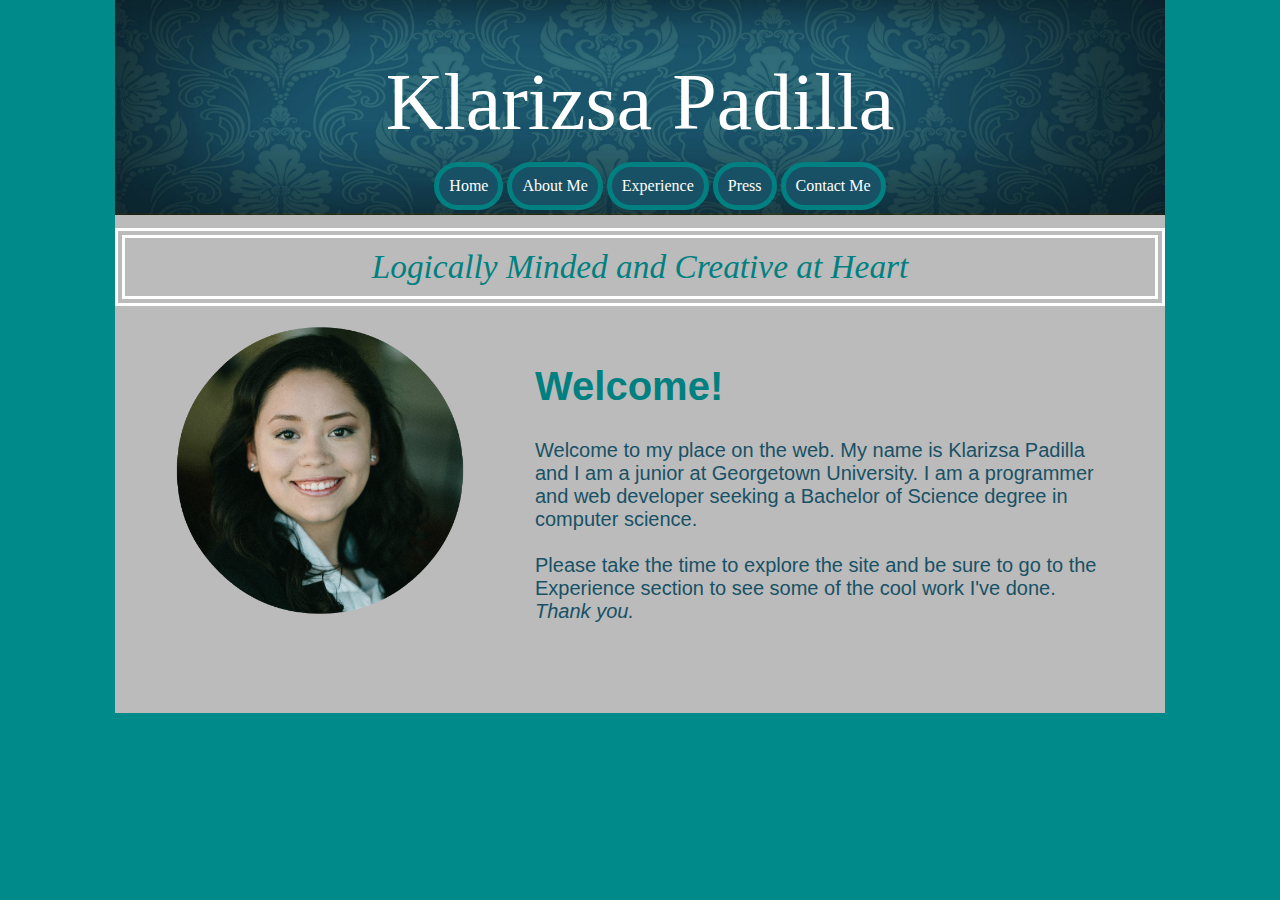
==== index.html @ b5a94009 "Initial site" ====
<DOCTYPE html>

<html lang="en-US">

<link href="styleSheet.css" rel="styleSheet" type="text/css" />

	<head>
	
		<meta http-equiv="Content-Type" content="text/html; charset=iso-8859-1"/>
		<meta name="description" content="Klarizsa Padilla">
		<meta name="keywords" content="Klarizsa Padilla, Padilla, Klarizsa, Georgetown">
		<meta name="author" content="Klarizsa Padilla">
	
		<title> Klarizsa Padilla</title>
		<script src="modernizr"></script>
		
	</head>
	
	<body>
	
		<div id="mainContainer">
		
			<div id="headerImage">
				<img src="images/KlarizsaPadilla_Header.jpg" alt="Klarizsa Padilla's Header" id="HeaderImage" />
			</div>
			
			<div id="OverNav">Klarizsa Padilla</div>
			
			<nav class="HorizontalNav">
				<ul>
					<li><a href="index.html">Home</a></li>
					<li><a href="aboutMe.html">About Me</a></li>
					<li><a href="experience.html">Experience</a></li>
					<li><a href="press.html">Press</a></li>
					<li><a href="contactMe.html">Contact Me</a></li>
				</ul>
			</nav>
				
			<div id="UnderNav"><em>
				Logically Minded and Creative at Heart
			</em></div>
				
				<section
				
					<a href="aboutMe.html"><img src="images/KlarizsaPadilla_Headshot.png" alt="Headshot of Klarizsa Padilla" id="KlarizsaPadilla_Headshot" /></a>
				
					<h1>Welcome!</h1>
					
					<div id="welcome">Welcome to my place on the web. My name is Klarizsa Padilla and I am a junior at Georgetown
						University. I am a programmer and web developer seeking a Bachelor of Science degree in computer science. 
						<br/><br/>
						Please take the time to explore the site and be sure to go to the Experience section to see some of the
						cool work I've done. <i>Thank you.</i>
					</div>
				</section>
		</div>
		
	</body>
---- styleSheet.css ----
body{
	width:98%;
	min-width: 900px;
	max-width: 1050px;
	font-family: Verdana, Times New Roman, Sans-Serif;
	font-weight: normal;
	margin: 0px auto;
	background: url(images/Full_Background.jpg)
}

#mainContainer{
	width: 100%;
	background-image: url(images/Background.png);
}

#HeaderImage{
	width: 100%;
	height: 215px;
}

nav.HorizontalNav{
	text-align: center;
	margin: 0px;
	padding: 0px;
	position: relative;
	top: -180px;
}

nav.HorizontalNav ul {
	list-style: none;
}

nav.HorizontalNav li a{
	text-decoration: none;
	color: rgb(255, 255, 255);
	font-size: 16px;
}

nav.HorizontalNav li{
	display: inline-block;
	border: 5px solid teal;
	border-radius: 25px;
	padding: 10px;
	background-color: rgb(24, 81, 101);
}

nav.HorizontalNav a:hover{
	color: teal;
}

#rightSideBar{
	position: relative;
	top: 70px;
	float: right;
	width: 250px;
	height: 300px;
	background-color: rgb(175,175,175);
	border-left: 1px solid black;
	margin-left: 20px;
	overflow: scroll;
}
	
#rightSideBar h1 {
	font-size: 26px;
	color: teal;
	padding-bottom: 20px;
	text-decoration: underline;
}

#rightSideBar h2 {
	font-size: 20px;
	color: rgb(24, 81, 101);
	background-color: rgb(220, 201, 180);
	font-family: Comic Sans;
}	

#rightSideBar p{
	font-size: 87%;
	font-family: Helvica;
}

#UnderNav{
	position: relative;
	padding: 10px;
	border: double white 10px;
	font-size: 25pt;
	font-family: Monotype Corsiva;
	top: -178px;
	text-align: center;
	color: teal;
}


#OverNav{
	position: relative;
	padding: 10px;
	text-align: center;
	font-size: 60pt;
	font-family: Monotype Corsiva;
	top: -168px;
	color: white;
}

#KlarizsaPadilla_Headshot{
	position: relative;
	width: 290px;
	top: -160px;
	float: left;
	padding-right: 20px;
	padding-left: 60px;
}

#underConstruction{
	position: relative;
	width: 290px;
	top: -160px;
	float: left;
	padding-right: 20px;
	padding-left: 60px;
}

#contactMe{
	position: relative;
	width: 290px;
	top: -160px;
	float: left;
	padding-right: 20px;
	padding-left: 60px;
}

#aboutMeIcon{
	position: relative;
	width: 290px;
	top: -225px;
	float: left;
	padding-right: 20px;
	padding-left: 60px;
}

#foodChallenge{
	position: relative;
	width: 290px;
	top: 112px;
	left: -370px;
	padding-right: 20px;
	padding-left: 60px;
}

#helpingOthers{
	position: relative;
	width: 290px;
	top: 147px;
	left: -370px;
	padding-right: 20px;
	padding-left: 60px;
}

#familyTime{
	position: relative;
	width: 290px;
	top: 183px;
	left: 1px;
	padding-right: 20px;
	padding-left: 60px;
}

.contact{
	position: relative;
	top: 30px;
	background-color: black;
	border-radius: 20%;
	margin: 10px;
	height: 80px;
	width: 80px;
}

.contact:hover{
	background-color: teal;
}

h1{
	position: relative;
	top: -120px;
	left: 50px;
	margin: 0px;
	padding: 0px;
	font-family: Arial;
	font-size: 30pt;
	color: teal;
}

h2{
	position: relative;
	top: -120px;
	left: 419px;
	margin: 0px;
	padding: 0px;
	font-family: Arial;
	font-size: 30pt;
	color: teal;
}

h3{
	position: relative;
	top: -120px;
	left: 419px;
	margin: 0px;
	padding: 0px;
	font-family: Arial;
	font-size: 15pt;
	color: white;
}

h4{
	position: relative;
	top: -30px;
	left: 0px;
	margin: 0px;
	padding: 0px;
	font-family: Arial;
	font-size: 15pt;
	color: white;
}

h5{
	position: relative;
	top: -120px;
	left: 50px;
	margin: 0px;
	padding: 0px;
	font-family: Arial;
	font-size: 30pt;
	color: teal;
	width: 900;
}

#welcome {
	position: relative;
	top: -90px;
	width: 950px;
	left: 50px;
	margin: 0px;
	padding: 0px;
	font-family: Arial;
	font-size: 15pt;
	color: rgb(24, 81, 101);
}

#aboutMe {
	position: relative;
	top: -965px;
	width: 550px;
	left: 419px;
	margin: 0px;
	padding: 0px;
	font-family: Arial;
	font-size: 15pt;
	color: rgb(24, 81, 101);
	line-height: 200%;
}

#aboutMe_foodChallenges {
	position: relative;
	top: -945px;
	width: 550px;
	left: 419px;
	margin: 0px;
	padding: 0px;
	font-family: Arial;
	font-size: 15pt;
	color: rgb(24, 81, 101);
	line-height: 200%;
}

#aboutMe_helpingOthers {
	position: relative;
	top: -907px;
	width: 550px;
	left: 419px;
	margin: 0px;
	padding: 0px;
	font-family: Arial;
	font-size: 15pt;
	color: rgb(24, 81, 101);
	line-height: 200%;
}

#aboutMe_familyTime{
	position: relative;
	top: -872px;
	width: 550px;
	left: 419px;
	margin: 0px;
	padding: 0px;
	font-family: Arial;
	font-size: 15pt;
	color: rgb(24, 81, 101);
	line-height: 200%;
}

#contact {
	position: relative;
	top: -90px;
	width: 950px;
	left: 50px;
	margin: 0px;
	padding: 0px;
	font-family: Arial;
	font-size: 15pt;
	color: rgb(24, 81, 101);
}
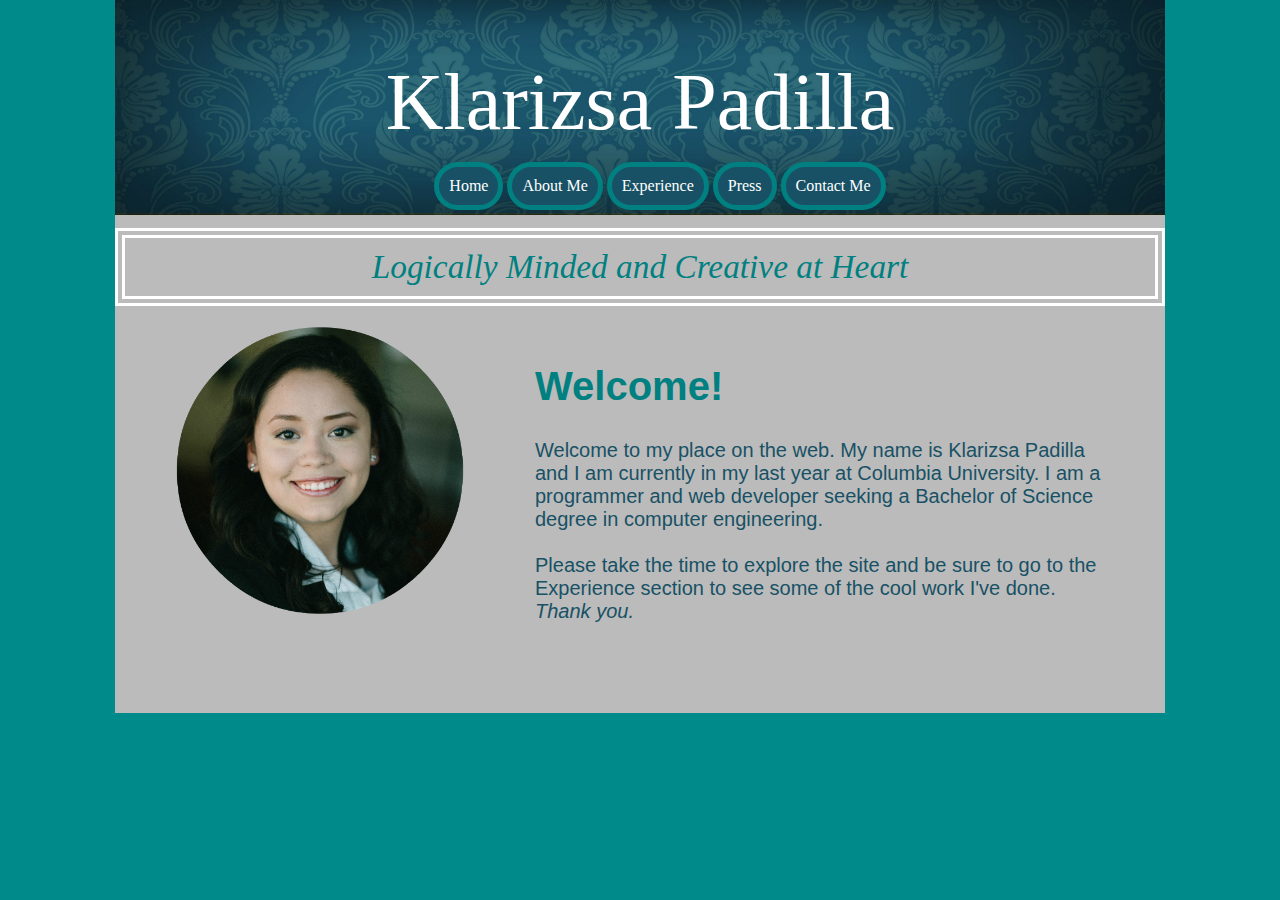
==== commit 0a2afb17: "Small revisions" ====
--- a/index.html
+++ b/index.html
@@ -46,8 +46,7 @@
 				
 					<h1>Welcome!</h1>
 					
-					<div id="welcome">Welcome to my place on the web. My name is Klarizsa Padilla and I am a junior at Georgetown
-						University. I am a programmer and web developer seeking a Bachelor of Science degree in computer science. 
+					<div id="welcome">Welcome to my place on the web. My name is Klarizsa Padilla and I am currently in my last year at Columbia University. I am a programmer and web developer seeking a Bachelor of Science degree in computer engineering. 
 						<br/><br/>
 						Please take the time to explore the site and be sure to go to the Experience section to see some of the
 						cool work I've done. <i>Thank you.</i>
--- a/styleSheet.css
+++ b/styleSheet.css
@@ -164,6 +164,15 @@
 	padding-left: 60px;
 }
 
+#pressIcon{
+	position: relative;
+	width: 290px;
+	top: -100px;
+	float: left;
+	padding-right: 20px;
+	padding-left: 60px;
+}
+
 .contact{
 	position: relative;
 	top: 30px;
@@ -234,6 +243,8 @@
 	width: 900;
 }
 
+
+
 #welcome {
 	position: relative;
 	top: -90px;
@@ -309,3 +320,32 @@
 	font-size: 15pt;
 	color: rgb(24, 81, 101);
 }
+
+#experience {
+	position: relative;
+	top: -90px;
+	width: 950px;
+	left: 50px;
+	margin: 0px;
+	padding: 0px;
+	font-family: Arial;
+	font-size: 15pt;
+	color: rgb(24, 81, 101);
+}
+
+#press {
+	position: relative;
+	top: -90px;
+	width: 950px;
+	left: 50px;
+	margin: 0px;
+	padding: 0px;
+	font-family: Arial;
+	font-size: 14pt;
+	color: rgb(24, 81, 101);
+    line-height: 200%;
+}
+
+#teal {
+  color:teal;
+}
